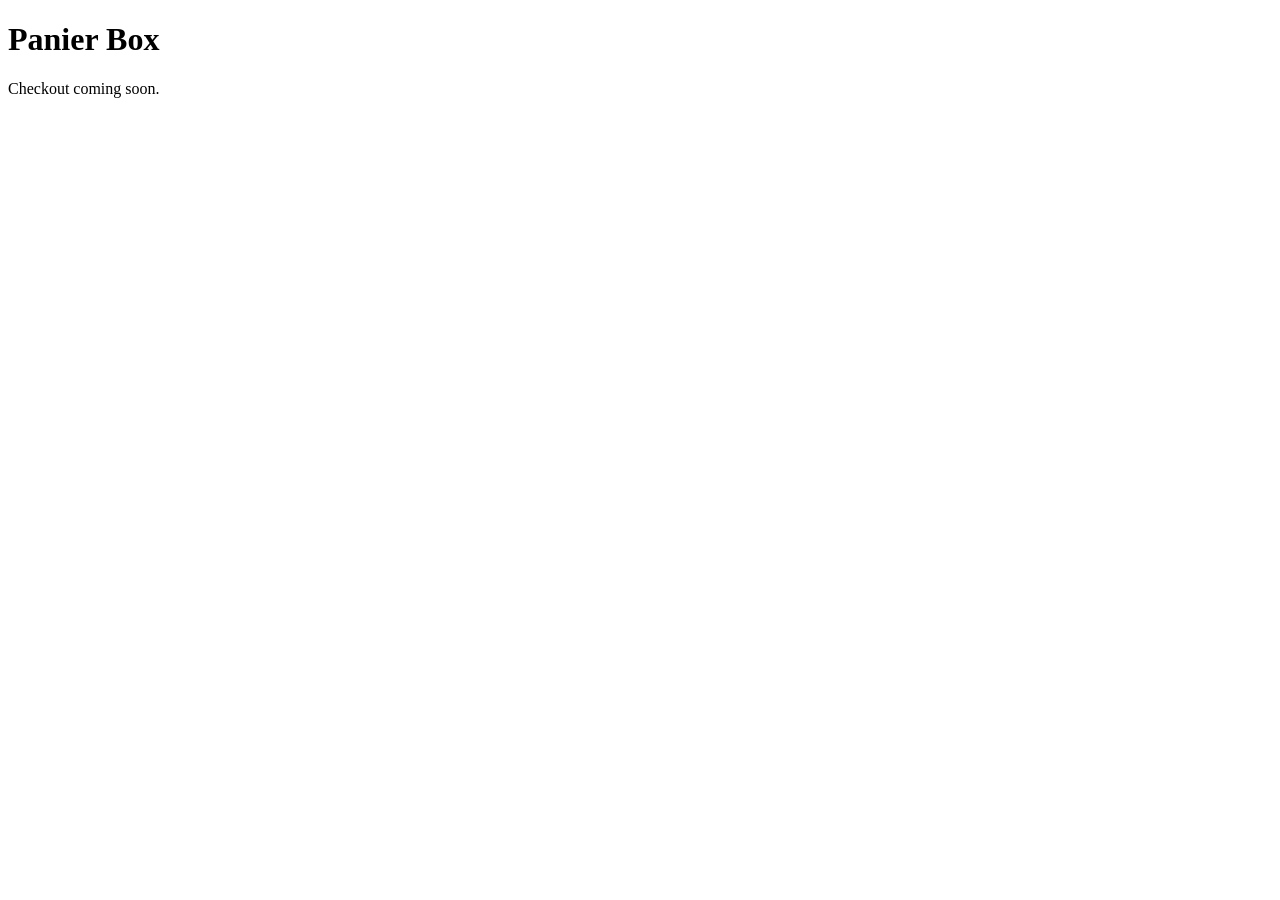
==== web/index.html @ c9a79b21 "Serve the front end and GET /api/config Method-routed ServeMux. /api/config returns only the public " ====
<!doctype html>
<html lang="en">
<head>
  <meta charset="utf-8">
  <meta name="viewport" content="width=device-width, initial-scale=1">
  <title>Panier Box: checkout</title>
</head>
<body>
  <!-- Placeholder for step 0.3. The checkout page and Flow arrive in step 2.6. -->
  <h1>Panier Box</h1>
  <p>Checkout coming soon.</p>
</body>
</html>
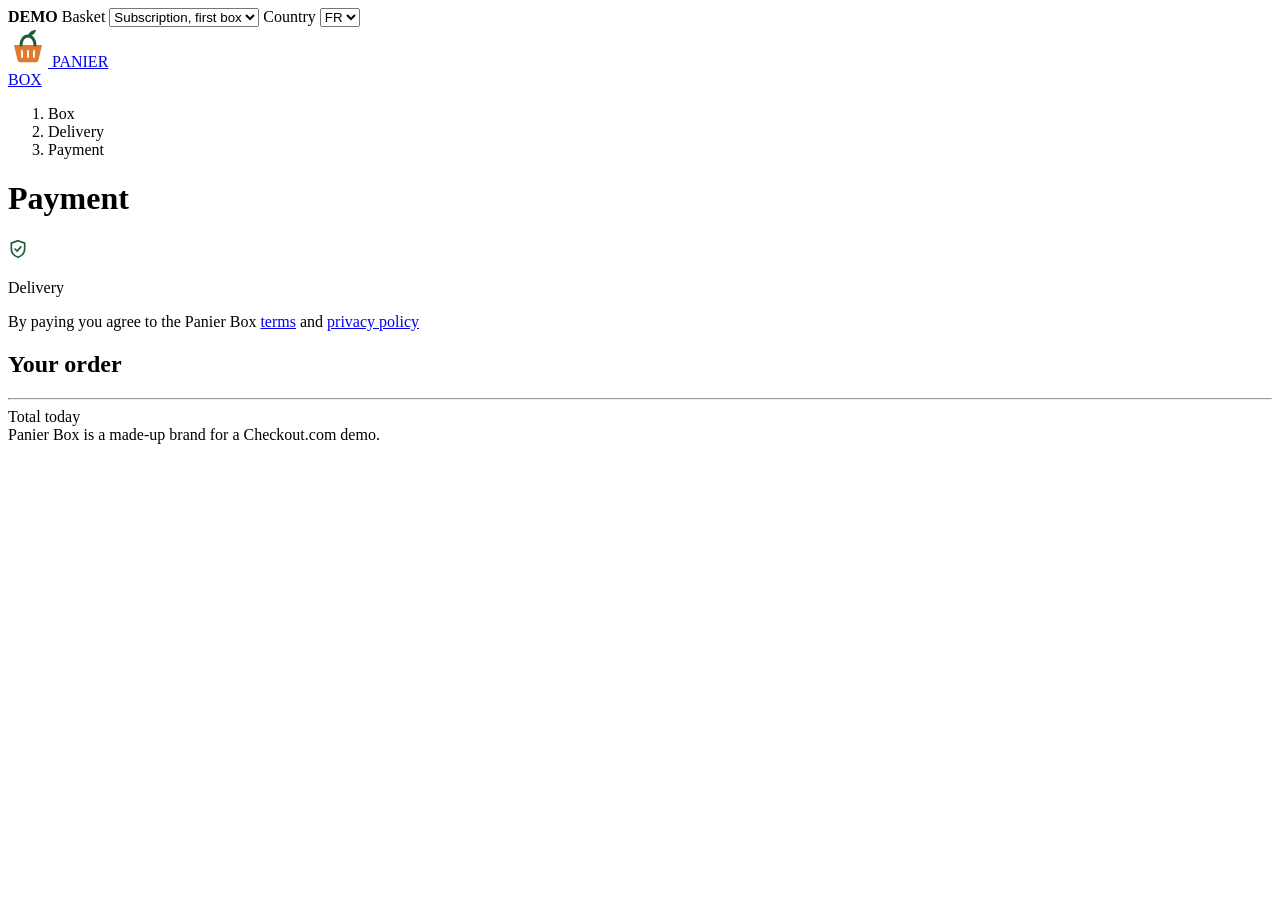
==== commit 00a1deb0: "Add the checkout page and mount Flow (step 2.6a) Page built from the UI spec: tokens copied unchange" ====
--- a/web/index.html
+++ b/web/index.html
@@ -1,13 +1,92 @@
-<!doctype html>
-<html lang="en">
+<!DOCTYPE html>
+<html lang="en-GB">
 <head>
-  <meta charset="utf-8">
-  <meta name="viewport" content="width=device-width, initial-scale=1">
-  <title>Panier Box: checkout</title>
+<meta charset="utf-8">
+<meta name="viewport" content="width=device-width, initial-scale=1">
+<title>Panier Box | Payment</title>
+<link rel="stylesheet" href="/styles.css">
+<!-- Flow only ever loads from Checkout.com's own origin. Never downloaded,
+     bundled or self-hosted: that's what keeps Panier Box on SAQ A. -->
+<script src="https://checkout-web-components.checkout.com/index.js"></script>
+<script type="module" src="/checkout.js"></script>
 </head>
 <body>
-  <!-- Placeholder for step 0.3. The checkout page and Flow arrive in step 2.6. -->
-  <h1>Panier Box</h1>
-  <p>Checkout coming soon.</p>
+
+<div class="demo" role="region" aria-label="Demo controls">
+  <strong>DEMO</strong>
+  <label>Basket <select id="demo-basket">
+    <option value="subscription">Subscription, first box</option>
+    <option value="oneoff">One-off seasonal box</option>
+  </select></label>
+  <label>Country <select id="demo-country">
+    <option value="FR">FR</option>
+    <option value="PT">PT</option>
+  </select></label>
+</div>
+
+<header>
+  <div class="wrap">
+    <a class="logo" href="/" aria-label="Panier Box home">
+      <svg width="40" height="40" viewBox="0 0 40 40" aria-hidden="true">
+        <path d="M6 18h28l-3.5 15a3 3 0 0 1-2.9 2.3H12.4A3 3 0 0 1 9.5 33z" fill="#E07A2E"/>
+        <path d="M13 18c0-5 3-9 7-9s7 4 7 9" fill="none" stroke="#1E5B36" stroke-width="3" stroke-linecap="round"/>
+        <path d="M20 9c1-4 4-6 8-6-1 4-4 6-8 6z" fill="#1E5B36"/>
+        <path d="M14 24v6M20 24v6M26 24v6" stroke="#FAF7F0" stroke-width="2" stroke-linecap="round"/>
+      </svg>
+      <span>PANIER<br>BOX</span>
+    </a>
+    <ol class="steps" aria-label="Checkout steps">
+      <li>Box</li>
+      <li>Delivery</li>
+      <li aria-current="step">Payment</li>
+    </ol>
+  </div>
+</header>
+
+<div class="wrap page-head"><h1>Payment</h1></div>
+
+<main class="wrap">
+  <div class="col">
+    <div class="banner error" id="error-banner" role="alert" hidden>
+      <p id="error-text"></p>
+    </div>
+
+    <div class="banner">
+      <svg width="20" height="20" viewBox="0 0 24 24" aria-hidden="true"><path d="M12 2l8 3v6c0 5-3.4 9.4-8 11-4.6-1.6-8-6-8-11V5z" fill="none" stroke="#1E5B36" stroke-width="2"/><path d="M8.5 12l2.5 2.5 4.5-5" fill="none" stroke="#1E5B36" stroke-width="2" stroke-linecap="round"/></svg>
+      <p id="reserve-text"></p>
+    </div>
+
+    <section class="panel" aria-label="Delivery">
+      <div class="panel-head">Delivery</div>
+      <div class="panel-body">
+        <p id="customer-name"></p>
+        <p class="muted" id="customer-address"></p>
+        <p class="muted" id="customer-email"></p>
+      </div>
+    </section>
+
+    <!-- Recurring terms, subscription only. Also dispute evidence (UC-15). -->
+    <div class="terms" id="terms" hidden>
+      <svg width="20" height="20" viewBox="0 0 24 24" aria-hidden="true"><rect x="3" y="5" width="18" height="16" rx="2" fill="none" stroke="#1E1E1C" stroke-width="2"/><path d="M3 10h18M8 3v4M16 3v4" stroke="#1E1E1C" stroke-width="2" stroke-linecap="round"/></svg>
+      <p id="terms-text"></p>
+    </div>
+
+    <!-- Flow mounts here. Card details never touch this page's code. -->
+    <div id="flow-container"></div>
+
+    <p class="legal">By paying you agree to the Panier Box <a href="#">terms</a> and <a href="#">privacy policy</a><span id="legal-weekly"></span></p>
+  </div>
+
+  <aside class="summary" aria-label="Order summary">
+    <div class="summary-top"><h2>Your order</h2></div>
+    <ul class="lines" id="lines"></ul>
+    <hr>
+    <div class="total"><span>Total today</span><span id="total"></span></div>
+    <p class="next" id="summary-next" hidden></p>
+  </aside>
+</main>
+
+<footer>Panier Box is a made-up brand for a Checkout.com demo.</footer>
+
 </body>
 </html>
